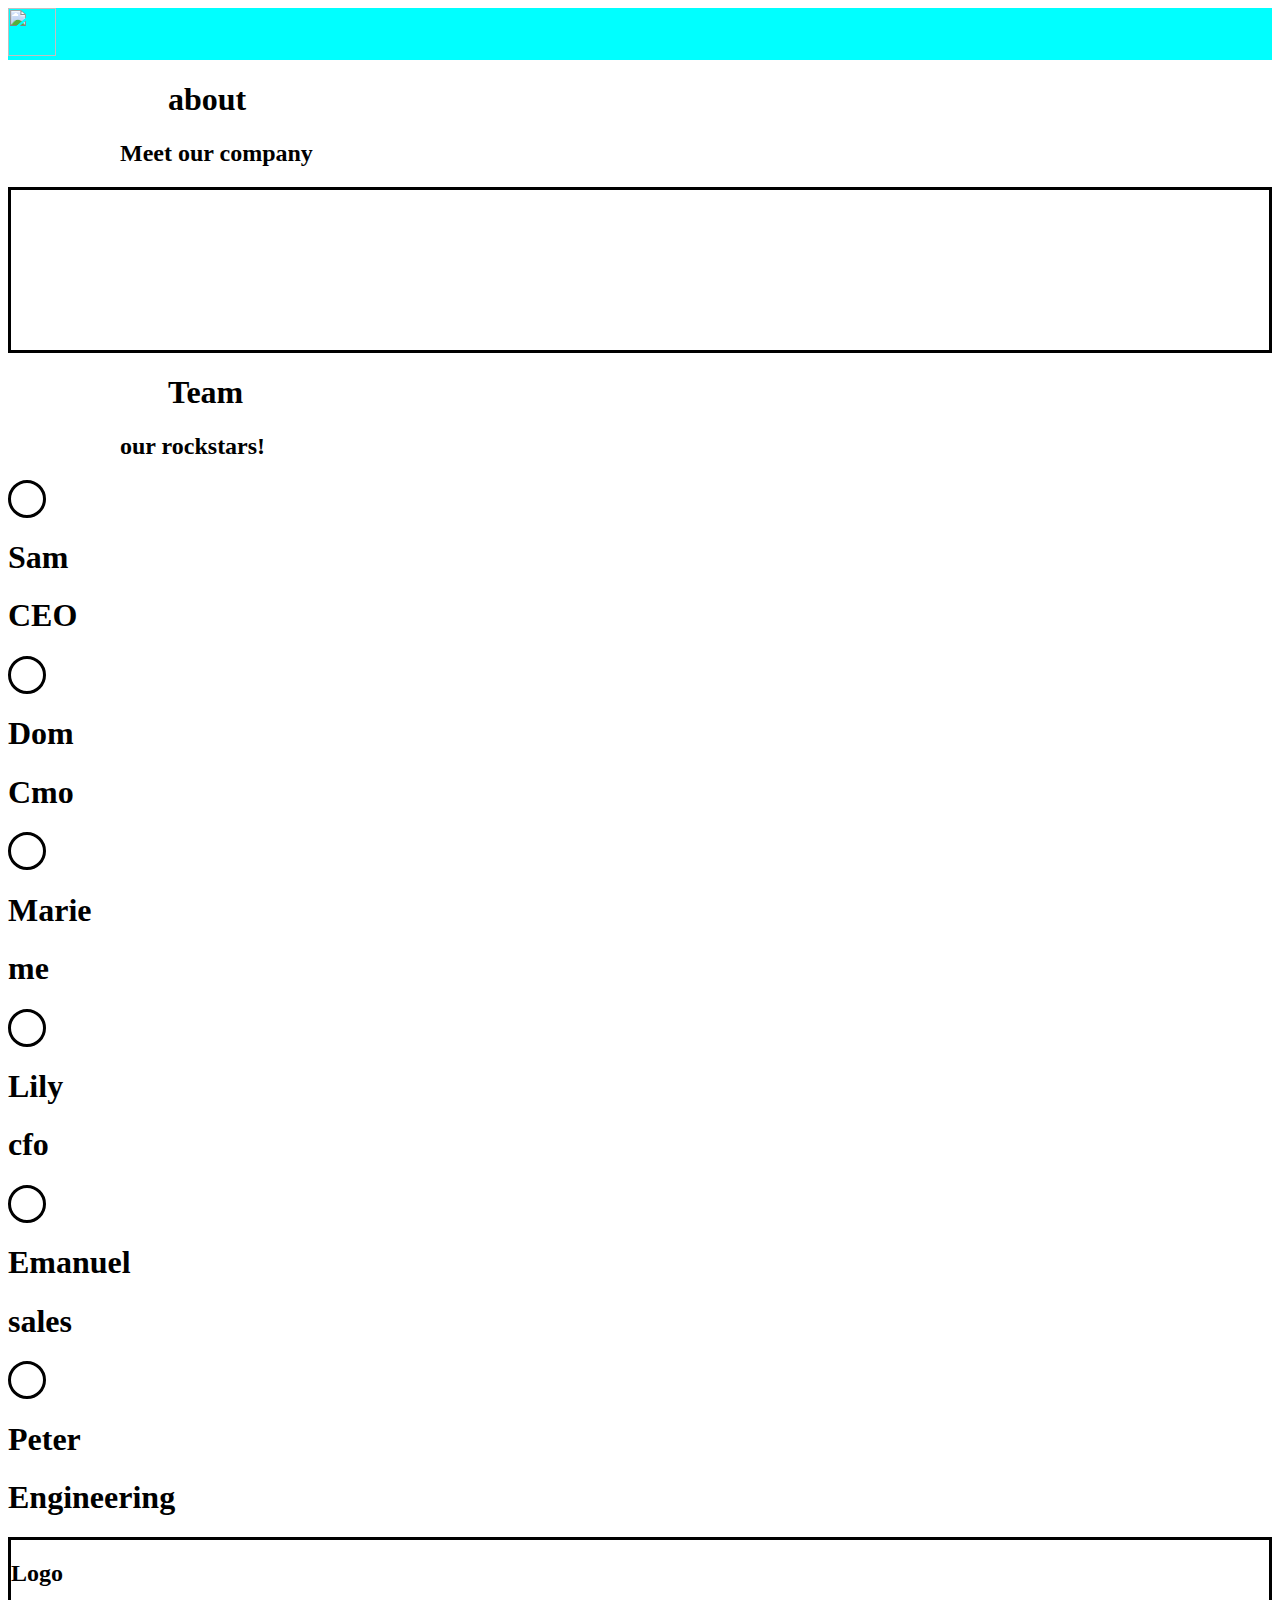
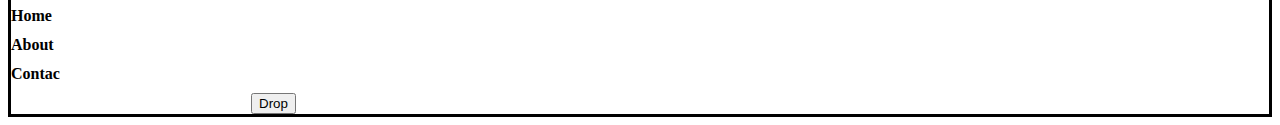
==== abot.html @ b5723d86 "Evaluacion" ====
<!DOCTYPE html>
<html lang="en">
<head>
    <meta charset="UTF-8">
    <meta http-equiv="X-UA-Compatible" content="IE=edge">
    <meta name="viewport" content="width=device-width, initial-scale=1.0">
    <title>Document</title>
    <link rel="stylesheet" href="./css/about.css">
</head>
<body>
    <header class="menu">
        <a href="./index.html">
            <a href="./home.html" > <img  class="munuu" src="https://cdn-icons-png.flaticon.com/512/2976/2976215.png"   alt="" ></a>
    </a>
    </header>
    <section class="tex">
        <h1> about</h1>
    </section>
    <section class="tex2">
        <h2>Meet our company  </h2>
    </section>
    <section class="patr1">
       
    </section>

    <section class="tex">
        <h1> Team</h1>
    </section>
    <section class="tex2">
        <h2>our rockstars! </h2>
    </section>

<section class="circulo1"> 
    <section class="patr2"></section>
    <section class="texT">
        <h1> Sam</h1>
        <h1>CEO </h1>
    </section>
   
    <section class="patr2"></section>
    <section class="texT">
        <h1> Dom</h1>
        <h1>Cmo </h1>
    </section>

    <section class="patr2"></section>
    <section class="texT">
        <h1> Marie</h1>
        <h1>me </h1>
   
<!---------------------------------------------------------->
    <section class="circulo2"> 
        <section class="patr2"></section>
        <section class="texT">
            <h1> Lily</h1>
            <h1>cfo </h1>
        </section>
       
        <section class="patr2"></section>
        <section class="texT">
            <h1> Emanuel</h1>
            <h1>sales </h1>
        </section>
    
        <section class="patr2"></section>
        <section class="texT">
            <h1> Peter</h1>
            <h1>Engineering </h1>
        </section>
    </section>

    <footer class="pie">
        <h2>Logo</h2>
    <section class="textoss" >
        <h1>Home</h1>
        <h1>About</h1>
        <h1>Contac</h1>
    </section>
    <button class="dop">Drop</button>
    </footer>

</section>
</body>
</html>
---- css/about.css ----
.menu{
    background-color: aqua;
}
.munuu{
    width: 3rem;
    height: 3rem;
}
.patr1{
    height: 10rem;
    border: solid black 0.2rem;
}
.tex{
    margin: 0 0 0 10rem;
}
.tex2{
    margin: 0 0 0 7rem;
}

.patr2{
    width: 2rem;
    height: 2rem;
    border: solid black;
    border-radius:  3rem;
}
.pie{
    border: solid black 0.2rem;
}
.textoss{
    font-size: 0.5rem;
}
.dop{
    margin: 0 0 0 15rem;
}
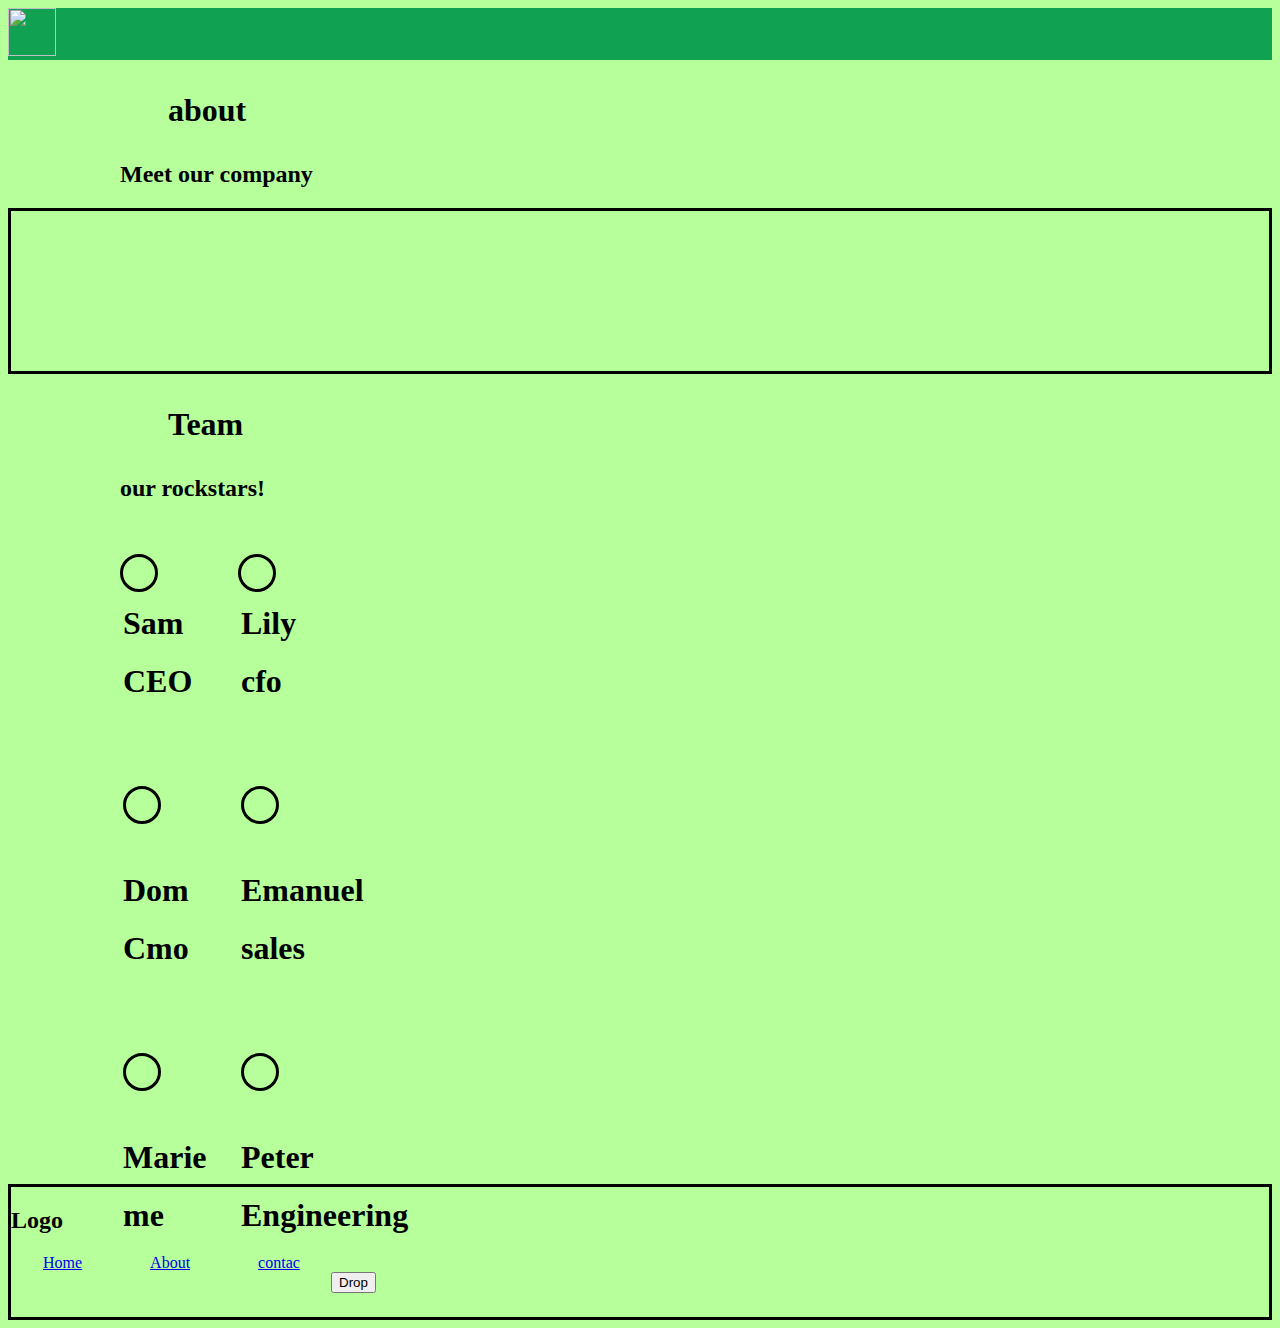
==== commit a95189ec: "Prueba" ====
--- a/abot.html
+++ b/abot.html
@@ -9,8 +9,8 @@
 </head>
 <body>
     <header class="menu">
-        <a href="./index.html">
-            <a href="./home.html" > <img  class="munuu" src="https://cdn-icons-png.flaticon.com/512/2976/2976215.png"   alt="" ></a>
+        
+            <a href="./index.html" > <img  class="munuu" src="https://cdn-icons-png.flaticon.com/512/2976/2976215.png"   alt="" ></a>
     </a>
     </header>
     <section class="tex">
@@ -30,55 +30,74 @@
         <h2>our rockstars! </h2>
     </section>
 
-<section class="circulo1"> 
-    <section class="patr2"></section>
-    <section class="texT">
-        <h1> Sam</h1>
-        <h1>CEO </h1>
+    <section class="circulo1"> 
+        <section class="patr2">
+        <section class="texT">
+            <h1> Sam</h1>
+            <section class="txt4">
+                <h1>CEO </h1>
+            </section>
+            
+        </section>
+    
+        <section class="patr2"></section>
+        <section class="texT">
+            <h1> Dom</h1>
+            <section class="txt4">
+                <h1>Cmo </h1>
+            </section>
+          
+        </section>
+
+        <section class="patr2"></section>
+        <section class="texT">
+            <h1> Marie</h1>
+            <section class="txt4">
+                <h1>me </h1>
+            </section>
+          
+        </section>
     </section>
-   
-    <section class="patr2"></section>
-    <section class="texT">
-        <h1> Dom</h1>
-        <h1>Cmo </h1>
-    </section>
-
-    <section class="patr2"></section>
-    <section class="texT">
-        <h1> Marie</h1>
-        <h1>me </h1>
-   
 <!---------------------------------------------------------->
     <section class="circulo2"> 
-        <section class="patr2"></section>
+        <section class="patr2">
         <section class="texT">
             <h1> Lily</h1>
-            <h1>cfo </h1>
+            <section class="txt4">
+                <h1>cfo </h1>
+            </section>
+          
         </section>
        
         <section class="patr2"></section>
         <section class="texT">
             <h1> Emanuel</h1>
-            <h1>sales </h1>
+            <section class="txt4">
+                <h1>sales </h1>
+            </section>
+          
         </section>
     
         <section class="patr2"></section>
         <section class="texT">
             <h1> Peter</h1>
-            <h1>Engineering </h1>
+            <section  class="txt4">
+                <h1>Engineering </h1>
+            </section>
         </section>
     </section>
+</section>
+</section>
 
-    <footer class="pie">
-        <h2>Logo</h2>
-    <section class="textoss" >
-        <h1>Home</h1>
-        <h1>About</h1>
-        <h1>Contac</h1>
-    </section>
-    <button class="dop">Drop</button>
-    </footer>
+<footer class="pie">
+    <h2>Logo</h2>
+<section class="textoss" >
+    <a class="l1" href="./home.html">Home</a>
+    <a  class="l2" href="./abot.html">About</a>
+    <a  class="l3" href="./contac.html">contac</a>
+</section>
+<button class="dop">Drop</button>
+</footer>
 
-</section>
 </body>
 </html>--- a/css/about.css
+++ b/css/about.css
@@ -1,5 +1,8 @@
+html{
+    background-color: rgb(182, 255, 154);
+}
 .menu{
-    background-color: aqua;
+    background-color: rgb(17, 161, 82);
 }
 .munuu{
     width: 3rem;
@@ -10,24 +13,53 @@
     border: solid black 0.2rem;
 }
 .tex{
-    margin: 0 0 0 10rem;
+    margin: 2rem 0 0 10rem;
 }
 .tex2{
-    margin: 0 0 0 7rem;
+    margin: 2rem 0 0 7rem;
 }
-
+.txt4{
+    padding: 0 0 2rem 0;
+}
 .patr2{
     width: 2rem;
     height: 2rem;
+    margin: 2rem 0 2rem 0;
     border: solid black;
     border-radius:  3rem;
 }
+.texT{
+    margin: 3rem 0 0 0;
+}
+.circulo1{
+    display: flex;
+    flex-direction: row;
+    margin: 0 0 0 7rem;
+}
+.circulo2{
+    display: flex;
+    flex-direction: row;
+    margin: 0 15rem 0 5rem;
+}
 .pie{
+    margin: 35rem 0 0 0;
     border: solid black 0.2rem;
 }
 .textoss{
-    font-size: 0.5rem;
+    font-size: 1rem;
+}
+.l1{
+
+    margin: 2rem ;
+}
+.l2{
+
+    margin: 2rem ;
+}
+.l3{
+
+    margin: 2rem ;
 }
 .dop{
-    margin: 0 0 0 15rem;
+    margin: 0 0 1.5rem 20rem;
 }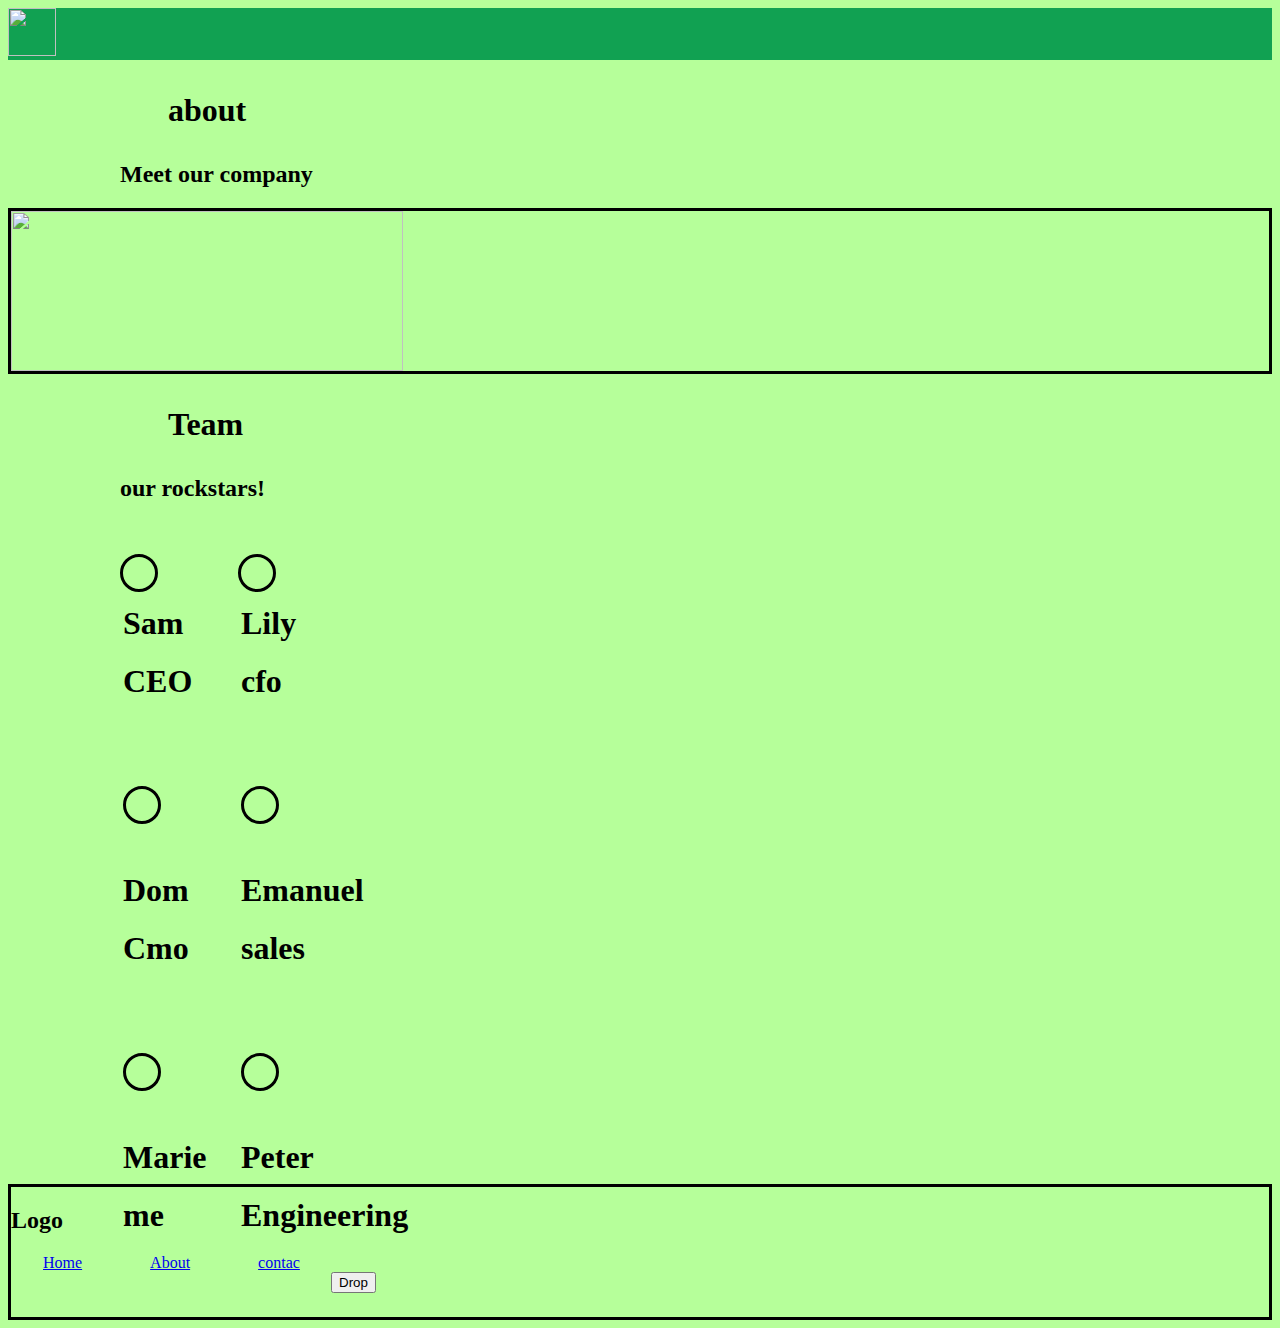
==== commit f669f0cb: "Evaluacion" ====
--- a/abot.html
+++ b/abot.html
@@ -20,7 +20,8 @@
         <h2>Meet our company  </h2>
     </section>
     <section class="patr1">
-       
+        <img class="fondo1" src="https://static.vecteezy.com/system/resources/previews/004/141/669/non_2x/no-photo-or-blank-image-icon-loading-images-or-missing-image-mark-image-not-available-or-image-coming-soon-sign-simple-nature-silhouette-in-frame-isolated-illustration-vector.jpg" alt="">
+
     </section>
 
     <section class="tex">
@@ -31,7 +32,9 @@
     </section>
 
     <section class="circulo1"> 
+        
         <section class="patr2">
+
         <section class="texT">
             <h1> Sam</h1>
             <section class="txt4">
@@ -40,7 +43,9 @@
             
         </section>
     
-        <section class="patr2"></section>
+        <section class="patr2">
+
+        </section>
         <section class="texT">
             <h1> Dom</h1>
             <section class="txt4">
--- a/css/about.css
+++ b/css/about.css
@@ -27,6 +27,11 @@
     margin: 2rem 0 2rem 0;
     border: solid black;
     border-radius:  3rem;
+}
+.fondo1{
+    display: block;
+    width: 24.5rem;
+    height: 10rem;
 }
 .texT{
     margin: 3rem 0 0 0;
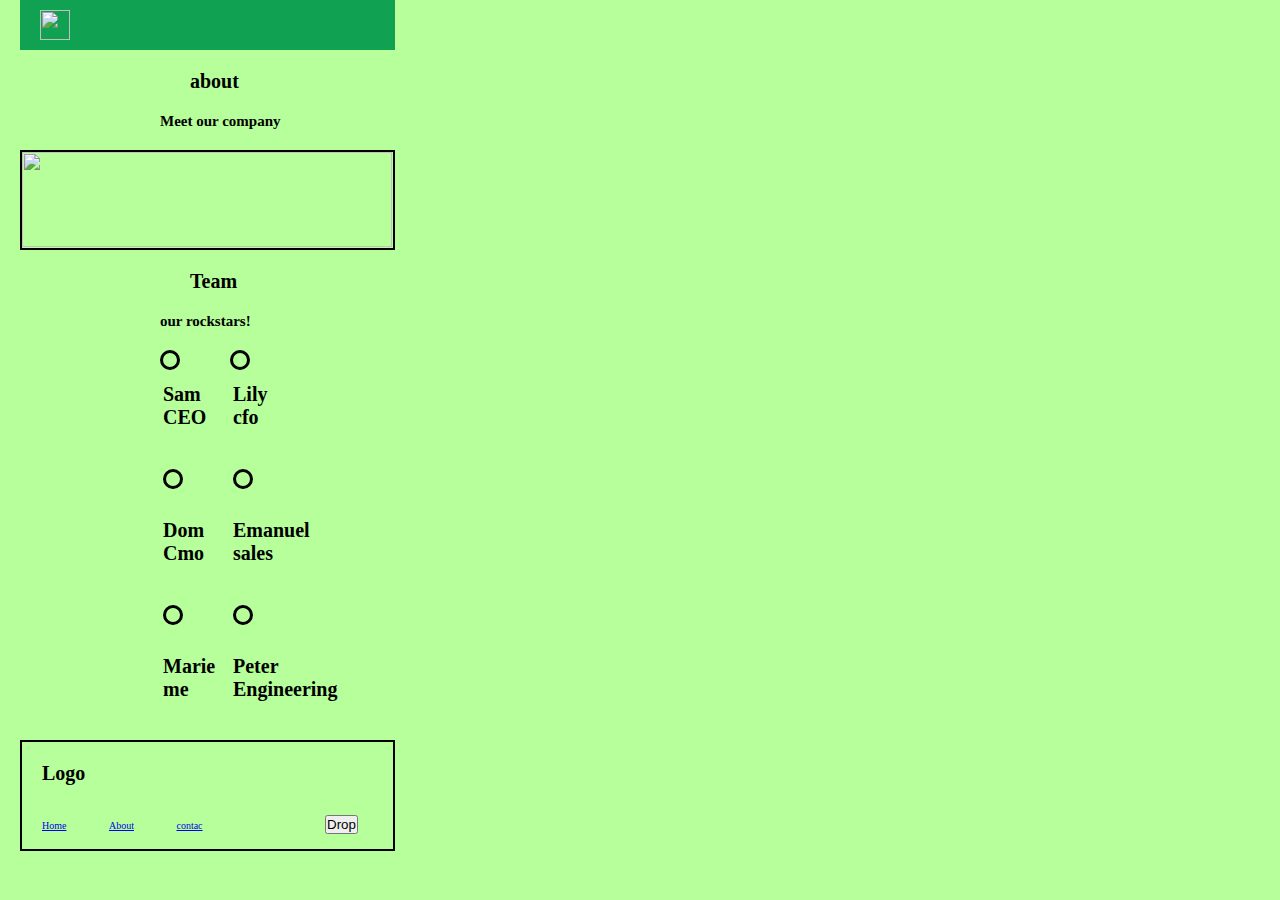
==== commit 63905046: "Evaluacion Produccion" ====
--- a/abot.html
+++ b/abot.html
@@ -6,11 +6,10 @@
     <meta name="viewport" content="width=device-width, initial-scale=1.0">
     <title>Document</title>
     <link rel="stylesheet" href="./css/about.css">
+    <link rel="stylesheet" href="./css/config.css">
 </head>
 <body>
     <header class="menu">
-        
-            <a href="./index.html" > <img  class="munuu" src="https://cdn-icons-png.flaticon.com/512/2976/2976215.png"   alt="" ></a>
     </a>
     </header>
     <section class="tex">
@@ -94,15 +93,9 @@
 </section>
 </section>
 
-<footer class="pie">
-    <h2>Logo</h2>
-<section class="textoss" >
-    <a class="l1" href="./home.html">Home</a>
-    <a  class="l2" href="./abot.html">About</a>
-    <a  class="l3" href="./contac.html">contac</a>
-</section>
-<button class="dop">Drop</button>
-</footer>
+<footer class="pie"></footer>
 
+<script src="./js/menu.js" type="module"></script>
+<script src="./js/fooder.js" type="module"></script>
 </body>
 </html>--- a/css/about.css
+++ b/css/about.css
@@ -5,18 +5,20 @@
     background-color: rgb(17, 161, 82);
 }
 .munuu{
+    margin: 1rem 0 1rem 2rem;
     width: 3rem;
     height: 3rem;
 }
 .patr1{
     height: 10rem;
     border: solid black 0.2rem;
+    margin-top: 2rem;
 }
 .tex{
-    margin: 2rem 0 0 10rem;
+    margin: 2rem 0 0 17rem;
 }
 .tex2{
-    margin: 2rem 0 0 7rem;
+    margin: 2rem 0 0 14rem;
 }
 .txt4{
     padding: 0 0 2rem 0;
@@ -30,8 +32,8 @@
 }
 .fondo1{
     display: block;
-    width: 24.5rem;
-    height: 10rem;
+    width: 37rem;
+    height: 9.5rem;
 }
 .texT{
     margin: 3rem 0 0 0;
@@ -39,12 +41,16 @@
 .circulo1{
     display: flex;
     flex-direction: row;
-    margin: 0 0 0 7rem;
+    margin: 0 0 0 14rem;
 }
 .circulo2{
     display: flex;
     flex-direction: row;
     margin: 0 15rem 0 5rem;
+}
+.titulo{
+    font-size: 2rem;
+    margin: 2rem;
 }
 .pie{
     margin: 35rem 0 0 0;
@@ -66,5 +72,5 @@
     margin: 2rem ;
 }
 .dop{
-    margin: 0 0 1.5rem 20rem;
+    margin: 1rem 0 1.5rem 10rem;
 }--- a/css/config.css
+++ b/css/config.css
@@ -0,0 +1,22 @@
+/*Configuraciones básicas*/
+*{
+    margin: 0%;
+    padding: 0%;
+    box-sizing: border-box;
+}
+html{
+    max-width: 375px;
+    margin: 0 0.5rem 0 2rem;
+    font-family: 'Shantell Sans', cursive;
+    font-size: 10px;
+}
+:root{
+    --color1 : rgb(17, 161, 82);
+
+    --color2 :  rgb(182, 255, 154);
+
+    --color3 : rgba(31,37,50,1.0);
+    
+    --color4 : rgba(88,92,102,1.0);
+}
+
